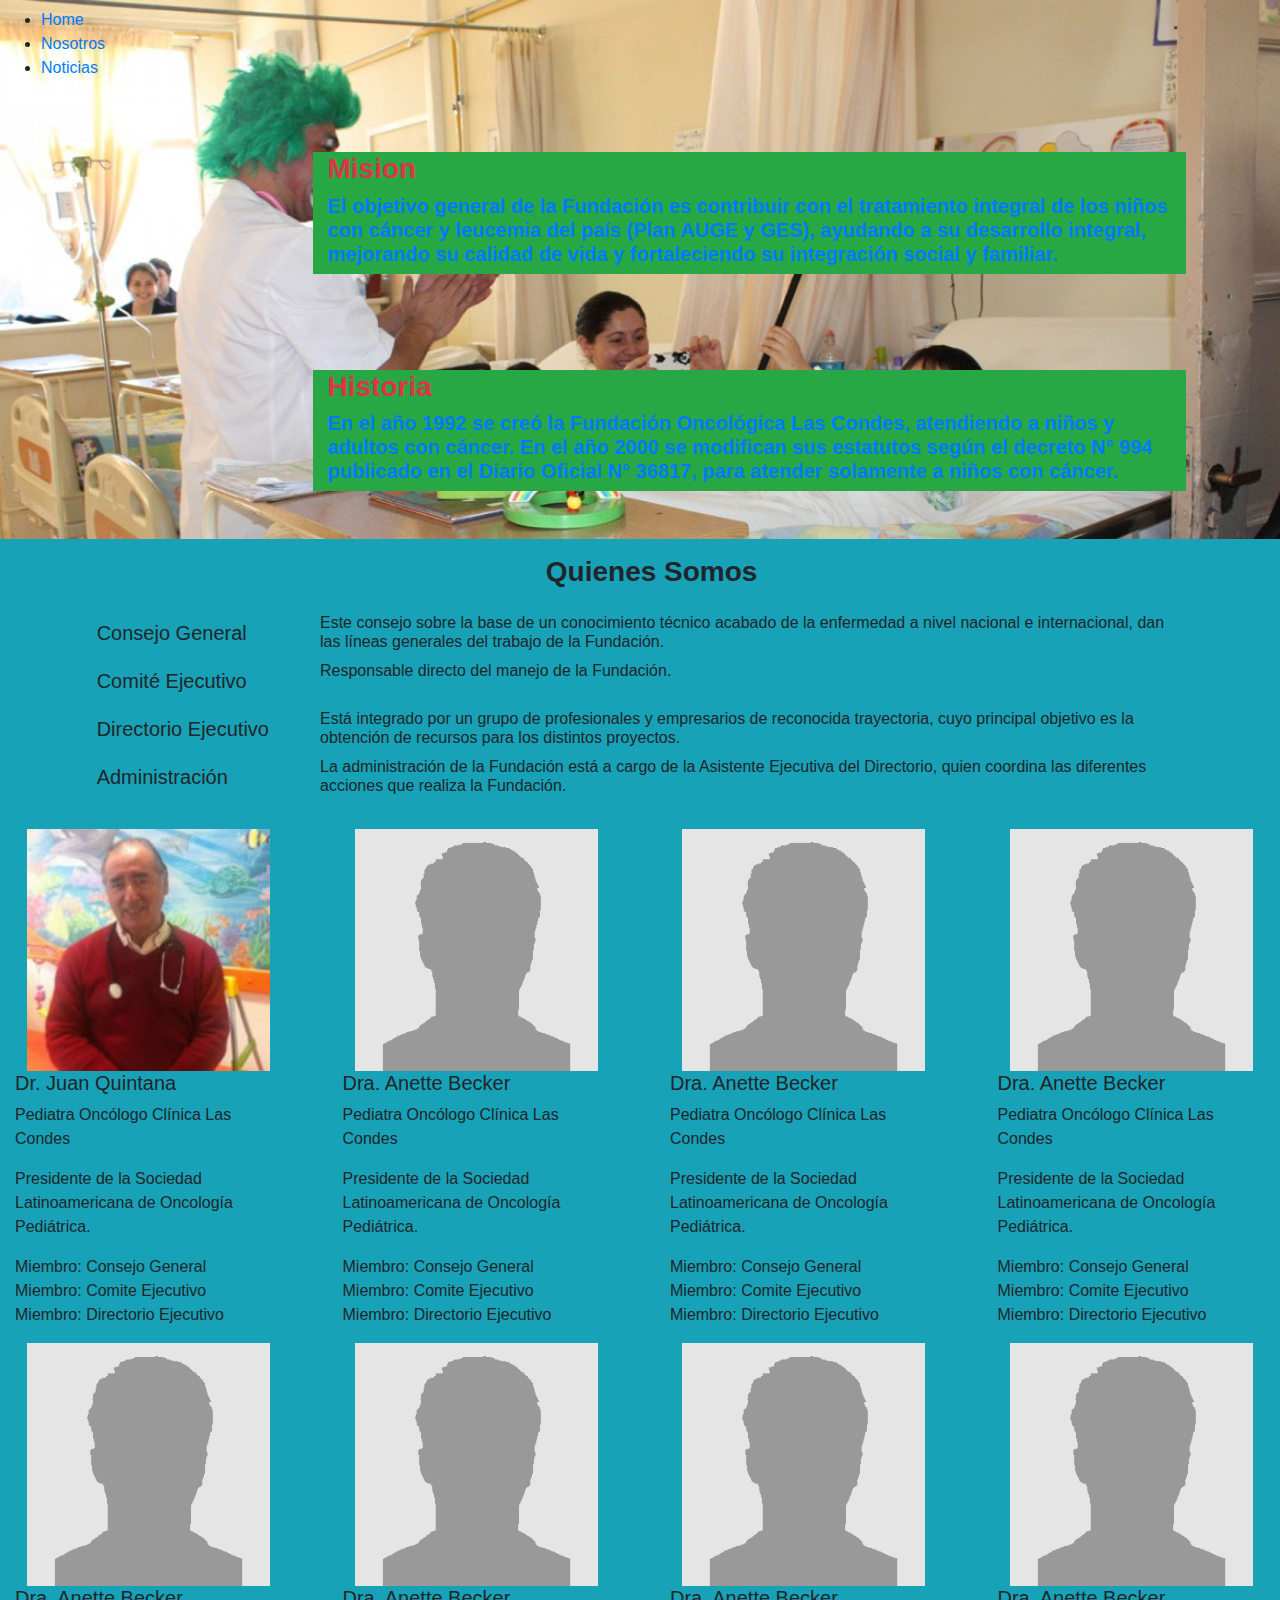
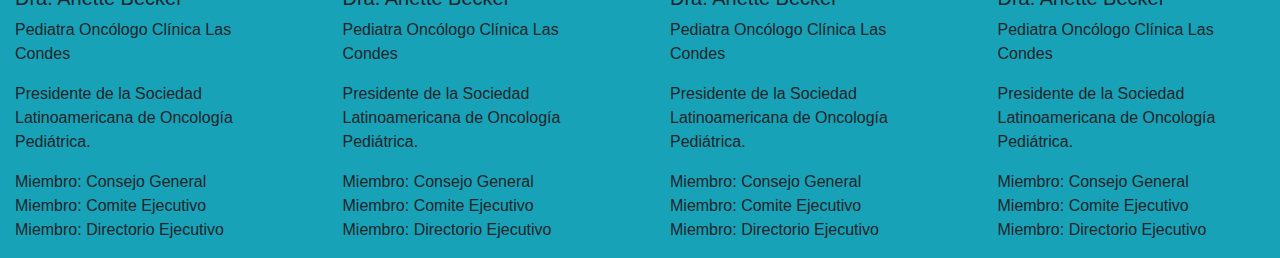
==== nosotros.html @ ceb8bb2b "Second" ====
<!DOCTYPE html>
<html>
<head>
    <meta charset="UTF-8">
    <meta name="viewport" content="width=device-width, initial-scale=1.0">
    <title>Prueba HTML y CSS</title>
    <link rel="stylesheet" href="https://maxcdn.bootstrapcdn.com/bootstrap/4.0.0/css/bootstrap.min.css" integrity="sha384-Gn5384xqQ1aoWXA+058RXPxPg6fy4IWvTNh0E263XmFcJlSAwiGgFAW/dAiS6JXm" crossorigin="anonymous">
    <script src="https://maxcdn.bootstrapcdn.com/bootstrap/4.0.0/js/bootstrap.min.js" integrity="sha384-JZR6Spejh4U02d8jOt6vLEHfe/JQGiRRSQQxSfFWpi1MquVdAyjUar5+76PVCmYl" crossorigin="anonymous"></script>
    <script src="https://code.jquery.com/jquery-3.2.1.slim.min.js" integrity="sha384-KJ3o2DKtIkvYIK3UENzmM7KCkRr/rE9/Qpg6aAZGJwFDMVNA/GpGFF93hXpG5KkN" crossorigin="anonymous"></script>
    <script src="https://cdnjs.cloudflare.com/ajax/libs/popper.js/1.12.9/umd/popper.min.js" integrity="sha384-ApNbgh9B+Y1QKtv3Rn7W3mgPxhU9K/ScQsAP7hUibX39j7fakFPskvXusvfa0b4Q" crossorigin="anonymous"></script>
    <script src=“https://ajax.googleapis.com/ajax/libs/jquery/3.3.1/jquery.min.js“></script>
    <script src=“https://maxcdn.bootstrapcdn.com/bootstrap/3.3.7/js/bootstrap.min.js”></script>
    <link rel="stylesheet" href="style.css">
</head>
<body>
  <div class="row payaso">
    <div class="navbar">
        <ul>
          <li><a href="index.html">Home</a></li>
          <li><a href="nosotros.html">Nosotros</a></li>
          <li><a href="noticias.html">Noticias</a> </li>
        </ul>
      </div>
    
    <div class="col-10 offset-1 col-sm-9 offset-sm-2 col-md-8 offset-md-3 bg-success my-5">
        <h3 class=" text-danger font-weight-bold">Mision</h1>
        <h5 class=" text-primary font-weight-bold">El objetivo general de la Fundación es contribuir con el tratamiento integral de los niños con cáncer y leucemia del país (Plan AUGE y GES), ayudando a su desarrollo integral, mejorando su calidad de vida y fortaleciendo su integración social y familiar.</h2>
    </div>

    <div class="co-10  offset-1 col-sm-9 offset-sm-2 col-md-8 offset-md-3 col-md-8 offset-md-3 bg-success my-5">
      <h3 class=" text-danger font-weight-bold">Historia</h1>
      <h5 class=" text-primary font-weight-bold">En el año 1992 se creó la Fundación Oncológica Las Condes, atendiendo a niños y adultos con cáncer. En el año 2000 se modifican sus estatutos según el decreto N° 994 publicado en el Diario Oficial N° 36817, para atender solamente a niños con cáncer.</h2>
    </div>
  </div>    

  <div class="row bg-info">
    <div class="col-md-4 offset-md-5 my-3">
      <h3 class="font-weight-bold">Quienes Somos</h3>
    </div>
    
    <div class="row">
      <div class="col-md-2 offset-md-1 py-2">
        <h5>Consejo General</h5>
      </div>
      <div class="col-md-8">
        <h6>Este consejo sobre la base de un conocimiento técnico acabado de la enfermedad a nivel nacional e internacional, dan las líneas generales del trabajo de la Fundación. 
        </h6>
      </div>
      <div class="col-md-2 offset-md-1 py-2">
        <h5>Comité Ejecutivo</h5>
      </div>
      <div class="col-md-8">
        <h6>Responsable directo del manejo de la Fundación.            
        </h6>
      </div>
      <div class="col-md-2 offset-md-1 py-2">
        <h5>Directorio Ejecutivo</h5>
      </div>
      <div class="col-md-8">
        <h6>Está integrado por un grupo de profesionales y empresarios de reconocida trayectoria, cuyo principal objetivo es la obtención de recursos para los distintos proyectos.            
        </h6>
      </div>
      <div class="col-md-2 offset-md-1 py-2">
        <h5>Administración</h5>
      </div>
      <div class="col-md-8">
        <h6>La administración de la Fundación está a cargo de la Asistente Ejecutiva del Directorio, quien coordina las diferentes acciones que realiza la Fundación.          
        </h6>
      </div>

          <!--
            <img src="images/DrJuanQuintana.jpg" class="img-responsive">
            <p>Pediatra Oncólogo Clínica Las Condes
                Presidente de la Sociedad Latinoamericana de Oncología Pediátrica.</p>
          <div>
            -->
        </div>
      </div>
    </div>
  </div>

  <div class="row bg-info pt-4">
    <div class="col-sm-4 col-md-3">
      <div class="thumbnail text-center">
        <img src="images/DrJuanQuintana.jpg" class="img-responsive col-md-11">
        <!--Tomado de DrJuanQuintana.jpg https://siop-online.org/member/dr-juan-quintana/-->
        <div class="caption text-left col-md-11">
          <h5>Dr. Juan Quintana</h5>
          <p>Pediatra Oncólogo Clínica Las Condes</p>
          <p>Presidente de la Sociedad Latinoamericana de Oncología Pediátrica.</p>
          <p>Miembro: Consejo General <br>Miembro: Comite Ejecutivo <br>Miembro: Directorio Ejecutivo</p>
        </div>
      </div>
    </div>
    <div class="col-sm-4 col-md-3">
      <div class="thumbnail text-center">
        <img src="images/unknown.gif" class="img-responsive col-md-11">
        <div class="caption text-left col-md-11">
          <h5>Dra. Anette Becker</h5>
          <p>Pediatra Oncólogo Clínica Las Condes</p>
          <p>Presidente de la Sociedad Latinoamericana de Oncología Pediátrica.</p>
          <p>Miembro: Consejo General <br>Miembro: Comite Ejecutivo <br>Miembro: Directorio Ejecutivo</p>
        </div>
      </div>
    </div>

    <div class="col-sm-4 col-md-3">
      <div class="thumbnail text-center">
        <img src="images/unknown.gif" class="img-responsive col-md-11">
        <div class="caption text-left col-md-11">
          <h5>Dra. Anette Becker</h5>
          <p>Pediatra Oncólogo Clínica Las Condes</p>
          <p>Presidente de la Sociedad Latinoamericana de Oncología Pediátrica.</p>
          <p>Miembro: Consejo General <br>Miembro: Comite Ejecutivo <br>Miembro: Directorio Ejecutivo</p>
        </div>
      </div>
    </div>
  
    <div class="col-sm-4 col-md-3">
      <div class="thumbnail text-center">
        <img src="images/unknown.gif" class="img-responsive col-md-11">
        <div class="caption text-left col-md-11">
          <h5>Dra. Anette Becker</h5>
          <p>Pediatra Oncólogo Clínica Las Condes</p>
          <p>Presidente de la Sociedad Latinoamericana de Oncología Pediátrica.</p>
          <p>Miembro: Consejo General <br>Miembro: Comite Ejecutivo <br>Miembro: Directorio Ejecutivo</p>
        </div>
      </div>
    </div>


    <div class="col-sm-4 col-md-3">
      <div class="thumbnail text-center">
        <img src="images/unknown.gif" class="img-responsive col-md-11">
        <div class="caption text-left col-md-11">
          <h5>Dra. Anette Becker</h5>
          <p>Pediatra Oncólogo Clínica Las Condes</p>
          <p>Presidente de la Sociedad Latinoamericana de Oncología Pediátrica.</p>
          <p>Miembro: Consejo General <br>Miembro: Comite Ejecutivo <br>Miembro: Directorio Ejecutivo</p>
        </div>
      </div>
    </div>

    <div class="col-sm-4 col-md-3">
      <div class="thumbnail text-center">
        <img src="images/unknown.gif" class="img-responsive col-md-11">
        <div class="caption text-left col-md-11">
          <h5>Dra. Anette Becker</h5>
          <p>Pediatra Oncólogo Clínica Las Condes</p>
          <p>Presidente de la Sociedad Latinoamericana de Oncología Pediátrica.</p>
          <p>Miembro: Consejo General <br>Miembro: Comite Ejecutivo <br>Miembro: Directorio Ejecutivo</p>
        </div>
      </div>
    </div>

    <div class="col-sm-4 col-md-3">
      <div class="thumbnail text-center">
        <img src="images/unknown.gif" class="img-responsive col-md-11">
        <div class="caption text-left col-md-11">
          <h5>Dra. Anette Becker</h5>
          <p>Pediatra Oncólogo Clínica Las Condes</p>
          <p>Presidente de la Sociedad Latinoamericana de Oncología Pediátrica.</p>
          <p>Miembro: Consejo General <br>Miembro: Comite Ejecutivo <br>Miembro: Directorio Ejecutivo</p>
        </div>
      </div>
    </div>

    <div class="col-sm-4 col-md-3">
      <div class="thumbnail text-center">
        <img src="images/unknown.gif" class="img-responsive col-md-11">
        <div class="caption text-left col-md-11">
          <h5>Dra. Anette Becker</h5>
          <p>Pediatra Oncólogo Clínica Las Condes</p>
          <p>Presidente de la Sociedad Latinoamericana de Oncología Pediátrica.</p>
          <p>Miembro: Consejo General <br>Miembro: Comite Ejecutivo <br>Miembro: Directorio Ejecutivo</p>
        </div>
      </div>
    </div>
  </div>



</body>
</html>
---- style.css ----
.girl {
    background-image:  url("images/Banner.jpg");https://www.extra.ec/documents/10157/0/822x690/24c89/768d432/none/5419931/NHEM/image_content_23571899_20170827132427.jpg
    /* Tomado de: https://www.extra.ec/documents/10157/0/822x690/24c89/768d432/none/5419931/NHEM/image_content_23571899_20170827132427.jpg */
    background-repeat: no-repeat;
    background-size: 100%;
    height: 50%;
}

.payaso {
    background-image:  url("images/Payaso-1200x675.jpg");https://www.extra.ec/documents/10157/0/822x690/24c89/768d432/none/5419931/NHEM/image_content_23571899_20170827132427.jpg
    /* Tomado de: http://hospitaldechillan.cl/web/wp-content_Hos/uploads/2014/08/Payaso-1200x675.jpg  */
    background-repeat: no-repeat;
    background-size: 100%;

}
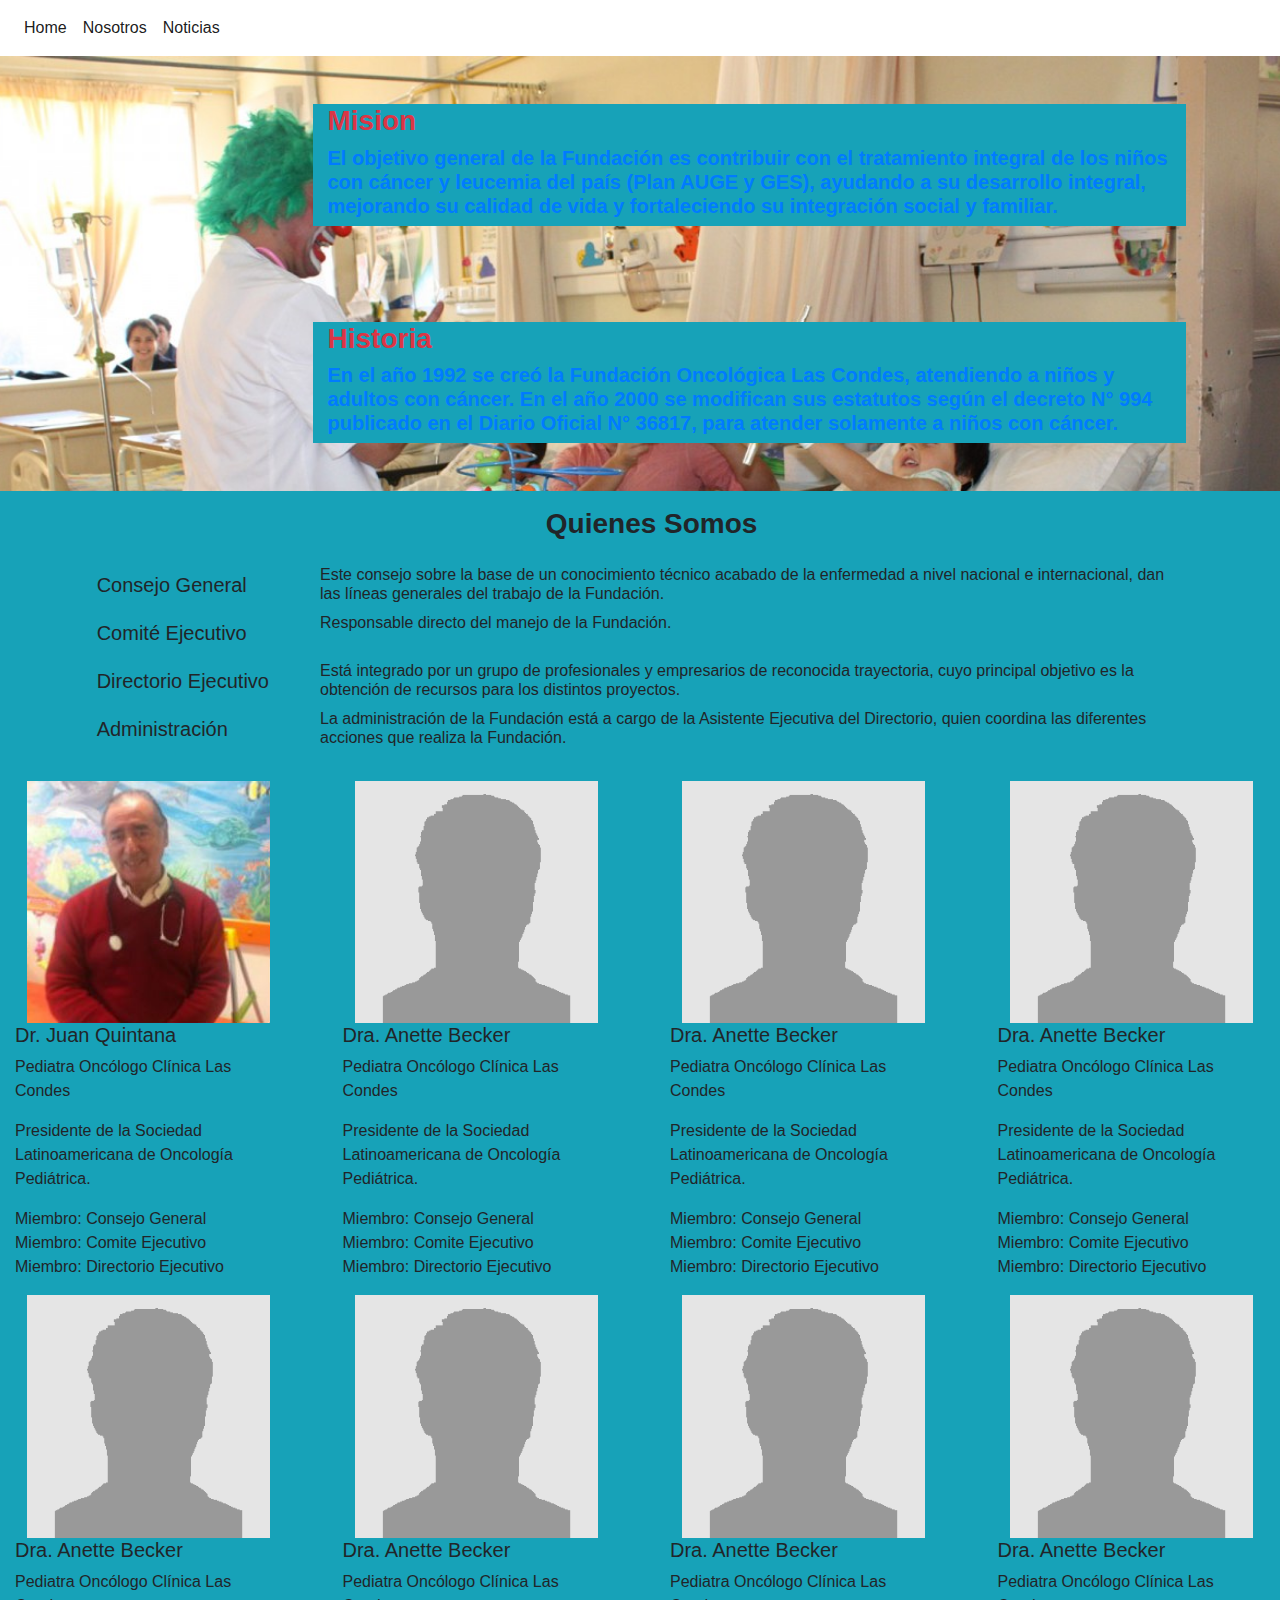
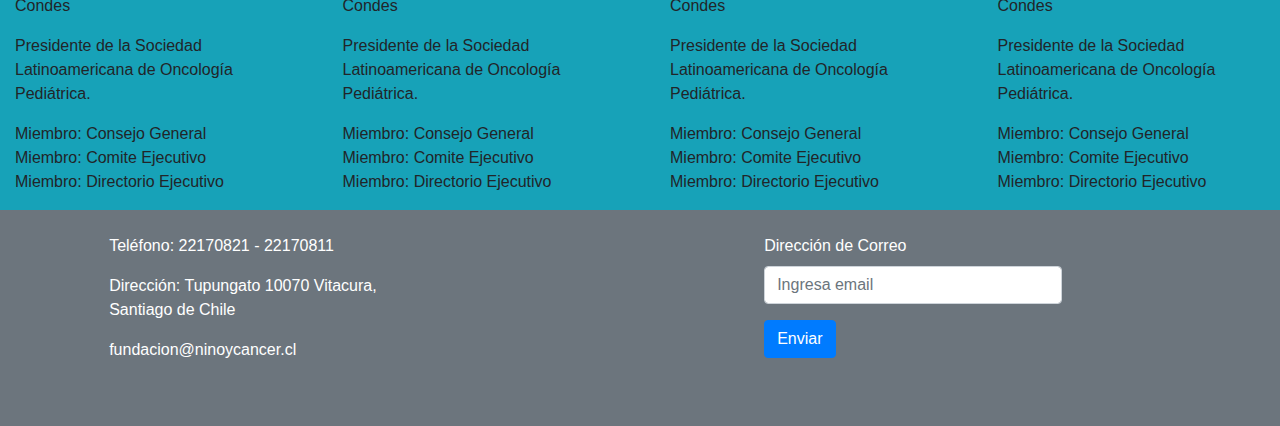
==== commit 8c646f6e: "deliver" ====
--- a/nosotros.html
+++ b/nosotros.html
@@ -13,74 +13,72 @@
     <link rel="stylesheet" href="style.css">
 </head>
 <body>
+  <nav class="navbar navbar-expand-lg navbar-expand-md navbar-expand-sm navbar-light bg-">
+    <ul class="navbar-nav mr-auto">
+      <li class="nav-item active">
+          <a class="nav-link" href="index.html">Home <span class="sr-only">(current)</span></a>
+      </li>          
+      <li class="nav-item active">
+        <a class="nav-link" href="nosotros.html">Nosotros <span class="sr-only">(current)</span></a>
+      </li>
+      <li class="nav-item active">
+        <a class="nav-link" href="noticias.html">Noticias</a>
+      </li>
+    </ul>
+  </nav>
+  
   <div class="row payaso">
-    <div class="navbar">
-        <ul>
-          <li><a href="index.html">Home</a></li>
-          <li><a href="nosotros.html">Nosotros</a></li>
-          <li><a href="noticias.html">Noticias</a> </li>
-        </ul>
-      </div>
     
-    <div class="col-10 offset-1 col-sm-9 offset-sm-2 col-md-8 offset-md-3 bg-success my-5">
+    <div class="col-10 offset-1 col-sm-9 offset-sm-2 col-md-8 offset-md-3 bg-info my-5">
         <h3 class=" text-danger font-weight-bold">Mision</h1>
         <h5 class=" text-primary font-weight-bold">El objetivo general de la Fundación es contribuir con el tratamiento integral de los niños con cáncer y leucemia del país (Plan AUGE y GES), ayudando a su desarrollo integral, mejorando su calidad de vida y fortaleciendo su integración social y familiar.</h2>
     </div>
 
-    <div class="co-10  offset-1 col-sm-9 offset-sm-2 col-md-8 offset-md-3 col-md-8 offset-md-3 bg-success my-5">
+    <div class="co-10  offset-1 col-sm-9 offset-sm-2 col-md-8 offset-md-3 col-md-8 offset-md-3 bg-info my-5">
       <h3 class=" text-danger font-weight-bold">Historia</h1>
       <h5 class=" text-primary font-weight-bold">En el año 1992 se creó la Fundación Oncológica Las Condes, atendiendo a niños y adultos con cáncer. En el año 2000 se modifican sus estatutos según el decreto N° 994 publicado en el Diario Oficial N° 36817, para atender solamente a niños con cáncer.</h2>
     </div>
   </div>    
 
   <div class="row bg-info">
-    <div class="col-md-4 offset-md-5 my-3">
+    <div class="col-6 offset-3 col-md-4 offset-md-5 my-3">
       <h3 class="font-weight-bold">Quienes Somos</h3>
     </div>
     
     <div class="row">
-      <div class="col-md-2 offset-md-1 py-2">
+      <div class="col-7 offset-1 col-sm-3 offset-sm-1 col-md-2 offset-md-1 py-2">
         <h5>Consejo General</h5>
       </div>
-      <div class="col-md-8">
+      <div class="col-10 offset-1 col-sm-7 offset-sm-0 col-md-8">
         <h6>Este consejo sobre la base de un conocimiento técnico acabado de la enfermedad a nivel nacional e internacional, dan las líneas generales del trabajo de la Fundación. 
         </h6>
       </div>
-      <div class="col-md-2 offset-md-1 py-2">
+      <div class="col-7 offset-1 col-sm-3 offset-sm-1 col-md-2 offset-md-1 py-2">
         <h5>Comité Ejecutivo</h5>
       </div>
-      <div class="col-md-8">
+      <div class="col-10 offset-1 col-sm-7 offset-sm-0 col-md-8">
         <h6>Responsable directo del manejo de la Fundación.            
         </h6>
       </div>
-      <div class="col-md-2 offset-md-1 py-2">
+      <div class="col-7 offset-1 col-sm-3 offset-sm-1 col-md-2 offset-md-1 py-2">
         <h5>Directorio Ejecutivo</h5>
       </div>
-      <div class="col-md-8">
+      <div class="col-10 offset-1 col-sm-7 offset-sm-0 col-md-8">
         <h6>Está integrado por un grupo de profesionales y empresarios de reconocida trayectoria, cuyo principal objetivo es la obtención de recursos para los distintos proyectos.            
         </h6>
       </div>
-      <div class="col-md-2 offset-md-1 py-2">
+      <div class="col-7 offset-1 col-sm-3 offset-sm-1 col-md-2 offset-md-1 py-2">
         <h5>Administración</h5>
       </div>
-      <div class="col-md-8">
+      <div class="col-10 offset-1 col-sm-7 offset-sm-0 col-md-8">
         <h6>La administración de la Fundación está a cargo de la Asistente Ejecutiva del Directorio, quien coordina las diferentes acciones que realiza la Fundación.          
         </h6>
       </div>
-
-          <!--
-            <img src="images/DrJuanQuintana.jpg" class="img-responsive">
-            <p>Pediatra Oncólogo Clínica Las Condes
-                Presidente de la Sociedad Latinoamericana de Oncología Pediátrica.</p>
-          <div>
-            -->
-        </div>
-      </div>
     </div>
   </div>
 
   <div class="row bg-info pt-4">
-    <div class="col-sm-4 col-md-3">
+    <div class="col-6 col-sm-4 col-md-3">
       <div class="thumbnail text-center">
         <img src="images/DrJuanQuintana.jpg" class="img-responsive col-md-11">
         <!--Tomado de DrJuanQuintana.jpg https://siop-online.org/member/dr-juan-quintana/-->
@@ -92,19 +90,19 @@
         </div>
       </div>
     </div>
-    <div class="col-sm-4 col-md-3">
-      <div class="thumbnail text-center">
-        <img src="images/unknown.gif" class="img-responsive col-md-11">
-        <div class="caption text-left col-md-11">
-          <h5>Dra. Anette Becker</h5>
-          <p>Pediatra Oncólogo Clínica Las Condes</p>
-          <p>Presidente de la Sociedad Latinoamericana de Oncología Pediátrica.</p>
-          <p>Miembro: Consejo General <br>Miembro: Comite Ejecutivo <br>Miembro: Directorio Ejecutivo</p>
-        </div>
-      </div>
-    </div>
-
-    <div class="col-sm-4 col-md-3">
+    <div class="col-6 col-sm-4 col-md-3">
+      <div class="thumbnail text-center">
+        <img src="images/unknown.gif" class="img-responsive col-md-11">
+        <div class="caption text-left col-md-11">
+          <h5>Dra. Anette Becker</h5>
+          <p>Pediatra Oncólogo Clínica Las Condes</p>
+          <p>Presidente de la Sociedad Latinoamericana de Oncología Pediátrica.</p>
+          <p>Miembro: Consejo General <br>Miembro: Comite Ejecutivo <br>Miembro: Directorio Ejecutivo</p>
+        </div>
+      </div>
+    </div>
+
+    <div class="col-6 col-sm-4 col-md-3">
       <div class="thumbnail text-center">
         <img src="images/unknown.gif" class="img-responsive col-md-11">
         <div class="caption text-left col-md-11">
@@ -116,56 +114,56 @@
       </div>
     </div>
   
-    <div class="col-sm-4 col-md-3">
-      <div class="thumbnail text-center">
-        <img src="images/unknown.gif" class="img-responsive col-md-11">
-        <div class="caption text-left col-md-11">
-          <h5>Dra. Anette Becker</h5>
-          <p>Pediatra Oncólogo Clínica Las Condes</p>
-          <p>Presidente de la Sociedad Latinoamericana de Oncología Pediátrica.</p>
-          <p>Miembro: Consejo General <br>Miembro: Comite Ejecutivo <br>Miembro: Directorio Ejecutivo</p>
-        </div>
-      </div>
-    </div>
-
-
-    <div class="col-sm-4 col-md-3">
-      <div class="thumbnail text-center">
-        <img src="images/unknown.gif" class="img-responsive col-md-11">
-        <div class="caption text-left col-md-11">
-          <h5>Dra. Anette Becker</h5>
-          <p>Pediatra Oncólogo Clínica Las Condes</p>
-          <p>Presidente de la Sociedad Latinoamericana de Oncología Pediátrica.</p>
-          <p>Miembro: Consejo General <br>Miembro: Comite Ejecutivo <br>Miembro: Directorio Ejecutivo</p>
-        </div>
-      </div>
-    </div>
-
-    <div class="col-sm-4 col-md-3">
-      <div class="thumbnail text-center">
-        <img src="images/unknown.gif" class="img-responsive col-md-11">
-        <div class="caption text-left col-md-11">
-          <h5>Dra. Anette Becker</h5>
-          <p>Pediatra Oncólogo Clínica Las Condes</p>
-          <p>Presidente de la Sociedad Latinoamericana de Oncología Pediátrica.</p>
-          <p>Miembro: Consejo General <br>Miembro: Comite Ejecutivo <br>Miembro: Directorio Ejecutivo</p>
-        </div>
-      </div>
-    </div>
-
-    <div class="col-sm-4 col-md-3">
-      <div class="thumbnail text-center">
-        <img src="images/unknown.gif" class="img-responsive col-md-11">
-        <div class="caption text-left col-md-11">
-          <h5>Dra. Anette Becker</h5>
-          <p>Pediatra Oncólogo Clínica Las Condes</p>
-          <p>Presidente de la Sociedad Latinoamericana de Oncología Pediátrica.</p>
-          <p>Miembro: Consejo General <br>Miembro: Comite Ejecutivo <br>Miembro: Directorio Ejecutivo</p>
-        </div>
-      </div>
-    </div>
-
-    <div class="col-sm-4 col-md-3">
+    <div class="col-6 col-sm-4 col-md-3">
+      <div class="thumbnail text-center">
+        <img src="images/unknown.gif" class="img-responsive col-md-11">
+        <div class="caption text-left col-md-11">
+          <h5>Dra. Anette Becker</h5>
+          <p>Pediatra Oncólogo Clínica Las Condes</p>
+          <p>Presidente de la Sociedad Latinoamericana de Oncología Pediátrica.</p>
+          <p>Miembro: Consejo General <br>Miembro: Comite Ejecutivo <br>Miembro: Directorio Ejecutivo</p>
+        </div>
+      </div>
+    </div>
+
+
+    <div class="col-5 col-sm-4 col-md-3">
+      <div class="thumbnail text-center">
+        <img src="images/unknown.gif" class="img-responsive col-md-11">
+        <div class="caption text-left col-md-11">
+          <h5>Dra. Anette Becker</h5>
+          <p>Pediatra Oncólogo Clínica Las Condes</p>
+          <p>Presidente de la Sociedad Latinoamericana de Oncología Pediátrica.</p>
+          <p>Miembro: Consejo General <br>Miembro: Comite Ejecutivo <br>Miembro: Directorio Ejecutivo</p>
+        </div>
+      </div>
+    </div>
+
+    <div class="col-5 col-sm-4 col-md-3">
+      <div class="thumbnail text-center">
+        <img src="images/unknown.gif" class="img-responsive col-md-11">
+        <div class="caption text-left col-md-11">
+          <h5>Dra. Anette Becker</h5>
+          <p>Pediatra Oncólogo Clínica Las Condes</p>
+          <p>Presidente de la Sociedad Latinoamericana de Oncología Pediátrica.</p>
+          <p>Miembro: Consejo General <br>Miembro: Comite Ejecutivo <br>Miembro: Directorio Ejecutivo</p>
+        </div>
+      </div>
+    </div>
+
+    <div class="col-5 col-sm-4 col-md-3">
+      <div class="thumbnail text-center">
+        <img src="images/unknown.gif" class="img-responsive col-md-11">
+        <div class="caption text-left col-md-11">
+          <h5>Dra. Anette Becker</h5>
+          <p>Pediatra Oncólogo Clínica Las Condes</p>
+          <p>Presidente de la Sociedad Latinoamericana de Oncología Pediátrica.</p>
+          <p>Miembro: Consejo General <br>Miembro: Comite Ejecutivo <br>Miembro: Directorio Ejecutivo</p>
+        </div>
+      </div>
+    </div>
+
+    <div class="col-5 col-sm-4 col-md-3">
       <div class="thumbnail text-center">
         <img src="images/unknown.gif" class="img-responsive col-md-11">
         <div class="caption text-left col-md-11">
@@ -177,9 +175,27 @@
       </div>
     </div>
   </div>
-
-
-
+  <footer class="row bg-secondary py-4">
+    <div class="col-10 offset-1 col-sm-10 offset-sm-1 col-md-3 offset-md-1 col-lg-3 offset-lg-1 text-white">
+      <p>Teléfono: 22170821 - 22170811</p>
+      <p>Dirección: Tupungato 10070 Vitacura, Santiago de Chile</p>
+      <p>fundacion@ninoycancer.cl</p>
+    </div>
+    <div class="col-10 offset-1 col-sm-10 offset-sm-1 col-md-3 offset-md-0 col-lg-3 offset-lg-0">
+      <div class="embed-responsive embed-responsive-16by9">
+          <iframe class="embed-responsive-item" src="https://goo.gl/maps/DQ648wcWx2K2"></iframe>
+      </div>
+    </div>
+    <div class="col-10 offset-1 col-sm-10 offset-sm-1 col-md-3 offset-md-0 col-lg-3 offset-lg-0 text-white">
+        <form>
+          <div class="form-group">
+            <label for="exampleInputEmail1">Dirección de Correo</label>
+            <input type="email" class="form-control" id="exampleInputEmail1" aria-describedby="emailHelp" placeholder="Ingresa email">
+          </div>
+          <button type="submit" class="btn btn-primary">Enviar</button>
+        </form>
+    </div>
+  </footer>
 </body>
 </html>
 
